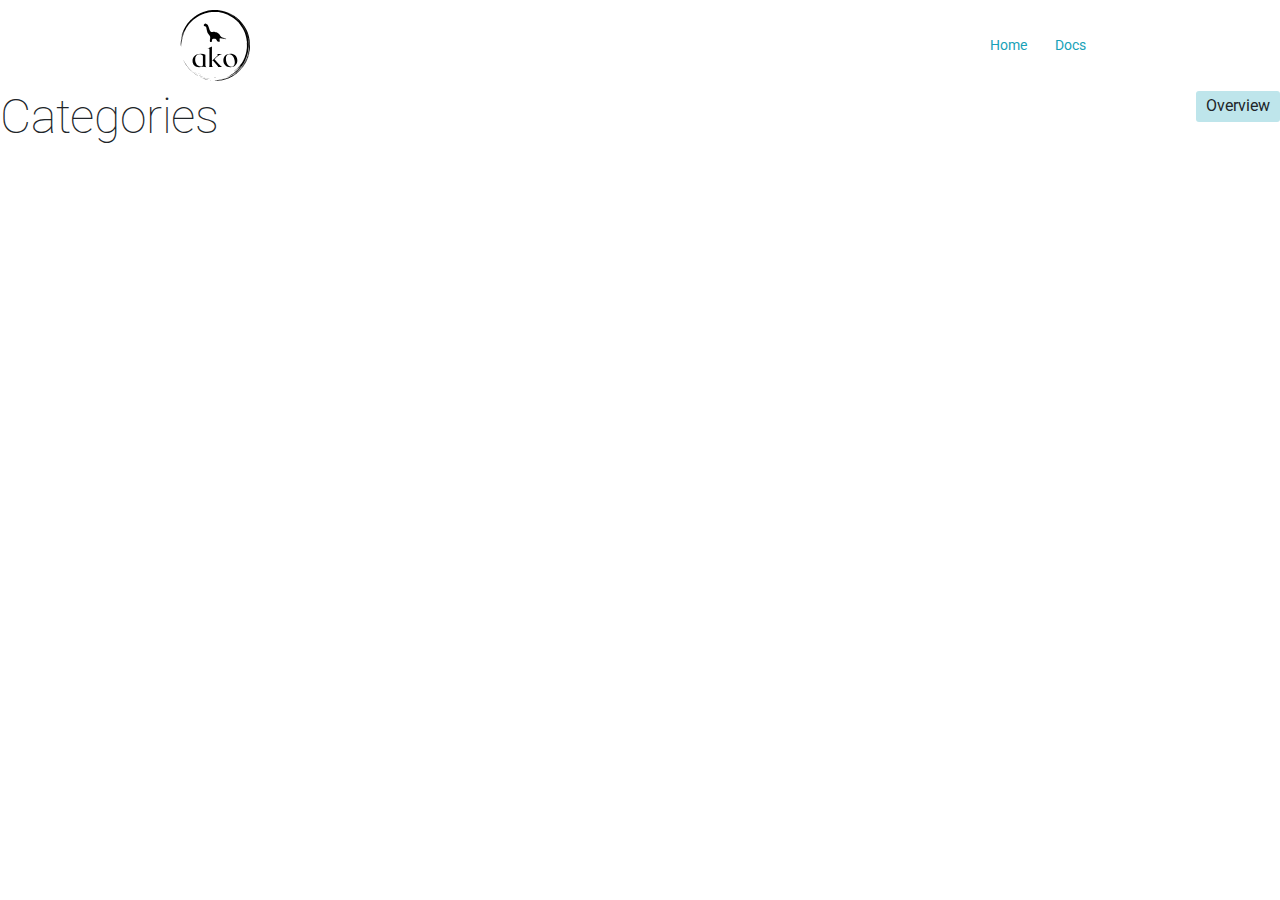
==== categories/index.html @ e07b8312 "deploy: ae88a3607a1c122ee62558ef80fc5c63171fa5a3" ====
<!doctype html><html lang=en><head><meta charset=utf-8><meta http-equiv=x-ua-compatible content="ie=edge"><title>Categories - Hugo Whisper Theme</title><meta name=viewport content="width=device-width,initial-scale=1"><link rel=icon href=/favicon.png><link rel=stylesheet href=/css/style.min.51e03cacfd06da9bcf4c730e0cc532ca3291c6490e5ec09afc12470d2d8e15a6.css></head><body class="page page-default-list"><div id=main-menu-mobile class=main-menu-mobile><ul><li class=menu-item-home><a href=/><span>Home</span></a></li><li class=menu-item-docs><a href=/docs/><span>Docs</span></a></li></ul></div><div class=wrapper><div class=header><div class=container><div class=logo><a href=/><img alt=Logo src=/images/logo.svg></a></div><div class=logo-mobile><a href=/><img alt=Logo src=/images/logo-mobile.svg></a></div><div id=main-menu class=main-menu><ul><li class=menu-item-home><a href=/><span>Home</span></a></li><li class=menu-item-docs><a href=/docs/><span>Docs</span></a></li></ul></div><button id=toggle-main-menu-mobile class="hamburger hamburger--slider" type=button>
<span class=hamburger-box><span class=hamburger-inner></span></span></button></div></div><span class=overview>Overview</span><h1 class=title>Categories</h1><div class=content></div></div><script type=text/javascript src=/js/scripts.min.1237ff71925bb8625c97a9af8db4c54525258bedfd7c47493daaff723bea755e.js></script></body></html>
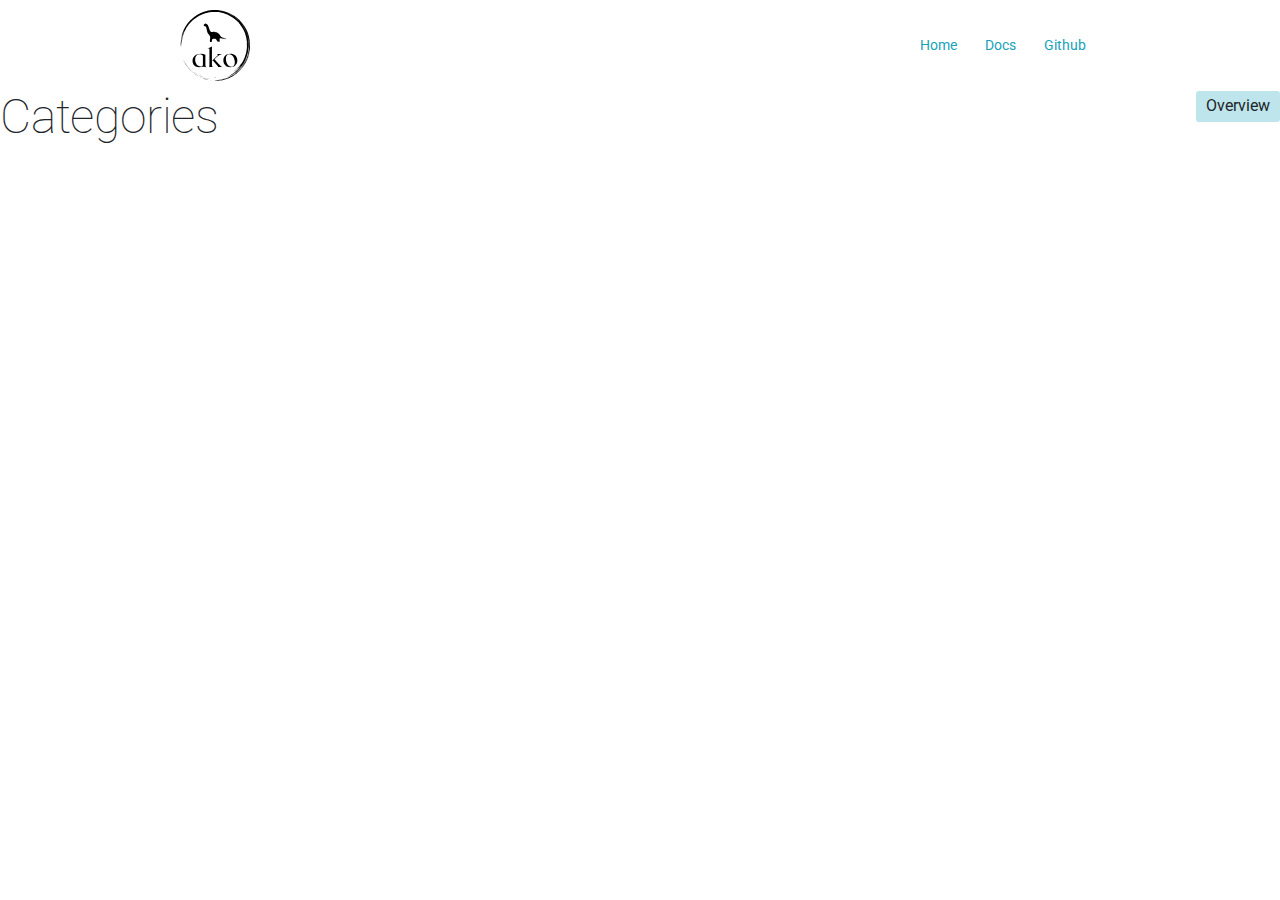
==== commit 8c4b4bfd: "deploy: 10e8a9cd3a921e5dc51528b79c22a52a799c0725" ====
--- a/categories/index.html
+++ b/categories/index.html
@@ -1,2 +1,2 @@
-<!doctype html><html lang=en><head><meta charset=utf-8><meta http-equiv=x-ua-compatible content="ie=edge"><title>Categories - Hugo Whisper Theme</title><meta name=viewport content="width=device-width,initial-scale=1"><link rel=icon href=/favicon.png><link rel=stylesheet href=/css/style.min.51e03cacfd06da9bcf4c730e0cc532ca3291c6490e5ec09afc12470d2d8e15a6.css></head><body class="page page-default-list"><div id=main-menu-mobile class=main-menu-mobile><ul><li class=menu-item-home><a href=/><span>Home</span></a></li><li class=menu-item-docs><a href=/docs/><span>Docs</span></a></li></ul></div><div class=wrapper><div class=header><div class=container><div class=logo><a href=/><img alt=Logo src=/images/logo.svg></a></div><div class=logo-mobile><a href=/><img alt=Logo src=/images/logo-mobile.svg></a></div><div id=main-menu class=main-menu><ul><li class=menu-item-home><a href=/><span>Home</span></a></li><li class=menu-item-docs><a href=/docs/><span>Docs</span></a></li></ul></div><button id=toggle-main-menu-mobile class="hamburger hamburger--slider" type=button>
+<!doctype html><html lang=en><head><meta charset=utf-8><meta http-equiv=x-ua-compatible content="ie=edge"><title>Categories - Ako</title><meta name=viewport content="width=device-width,initial-scale=1"><link rel=icon href=/favicon.ico><link rel=apple-touch-icon sizes=180x180 href=/apple-touch-icon.png><link rel=icon type=image/png sizes=32x32 href=/favicon-32x32.png><link rel=icon type=image/png sizes=16x16 href=/favicon-16x16.png><link rel=manifest href=/site.webmanifest><meta name=msapplication-TileColor content="#da532c"><meta name=theme-color content="#ffffff"><link rel=stylesheet href=/css/style.min.51e03cacfd06da9bcf4c730e0cc532ca3291c6490e5ec09afc12470d2d8e15a6.css></head><body class="page page-default-list"><div id=main-menu-mobile class=main-menu-mobile><ul><li class=menu-item-home><a href=/><span>Home</span></a></li><li class=menu-item-docs><a href=/docs/><span>Docs</span></a></li><li class=menu-item-github><a href=https://github.com/ako-deno/ako><span>Github</span></a></li></ul></div><div class=wrapper><div class=header><div class=container><div class=logo><a href=/><img alt=Logo src=/images/logo.svg></a></div><div class=logo-mobile><a href=/><img alt=Logo src=/images/logo-mobile.svg></a></div><div id=main-menu class=main-menu><ul><li class=menu-item-home><a href=/><span>Home</span></a></li><li class=menu-item-docs><a href=/docs/><span>Docs</span></a></li><li class=menu-item-github><a href=https://github.com/ako-deno/ako><span>Github</span></a></li></ul></div><button id=toggle-main-menu-mobile class="hamburger hamburger--slider" type=button>
 <span class=hamburger-box><span class=hamburger-inner></span></span></button></div></div><span class=overview>Overview</span><h1 class=title>Categories</h1><div class=content></div></div><script type=text/javascript src=/js/scripts.min.1237ff71925bb8625c97a9af8db4c54525258bedfd7c47493daaff723bea755e.js></script></body></html>